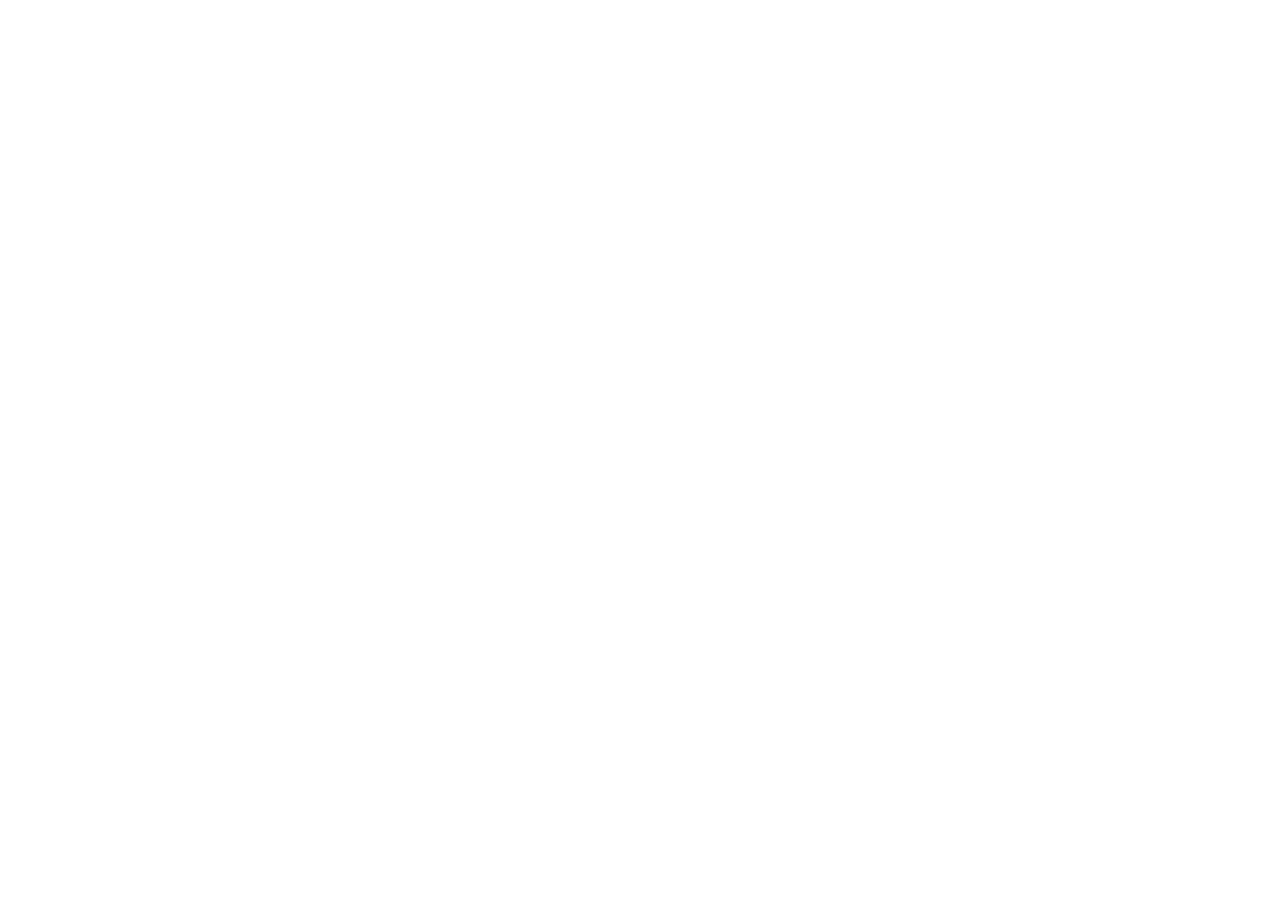
==== platforms/browser/www/index.html @ f149bc7b "created phonegap project" ====
<!DOCTYPE html>
<html>
    <head>
        <meta charset="utf-8">
        <meta name="viewport" content="initial-scale=1, maximum-scale=1, user-scalable=no, width=device-width">
        <title>Blank App</title>
    </head>
    <body>
        <script type="text/javascript" src="cordova.js"></script>
    </body>
</html>
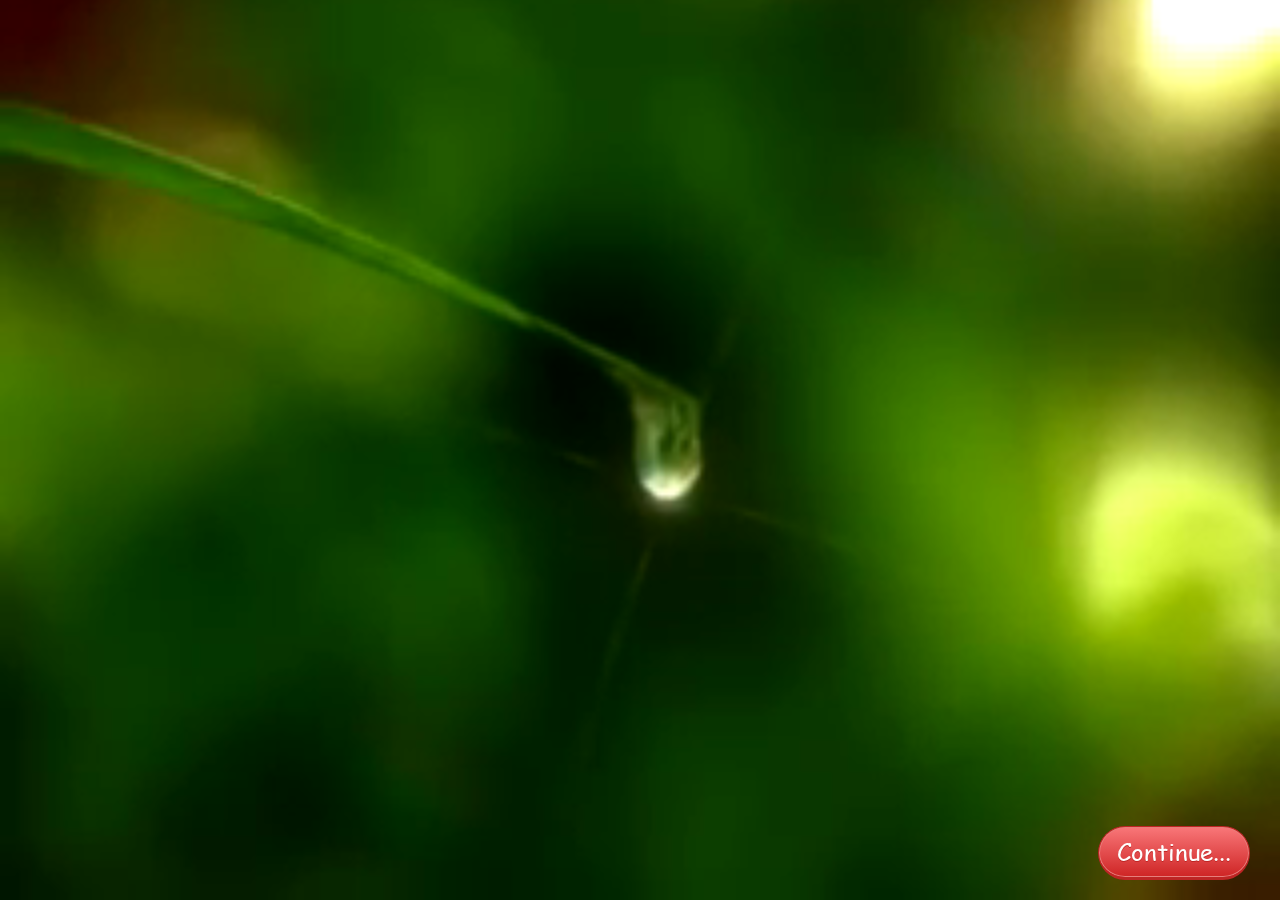
==== commit 9a20f0a8: "video and button added, non functional" ====
--- a/platforms/browser/www/index.html
+++ b/platforms/browser/www/index.html
@@ -3,9 +3,28 @@
     <head>
         <meta charset="utf-8">
         <meta name="viewport" content="initial-scale=1, maximum-scale=1, user-scalable=no, width=device-width">
-        <title>Blank App</title>
+        
+        <link rel="stylesheet" type="text/css" href="css/main.css">
+        <link rel="stylesheet" type="text/css" href="css/reset.css">
+        <link rel="stylesheet" type="text/css" href="css/btn1.css">
+        <link rel="stylesheet" type="text/css" href="css/fonts.css">
+        
+        <title>Olyclick</title>
+
     </head>
     <body>
-        <script type="text/javascript" src="cordova.js"></script>
+
+        <script type="text/javascript" src="script/jquery.1.12.0.min.js"></script>
+        <script type="text/javascript" src="script/script.js"></script>
+        <!-- <script type="text/javascript" src="cordova.js"></script> -->
+
+
+        <video width="320" height="240" autoplay="autoplay" muted>
+            <source src="video/intro1.mp4" type="video/mp4">
+            Your browser does not support the video tag.
+        </video>
+
+        <a href="#" class="button dsgnmoo">Continue...</a>
+
     </body>
 </html>
--- a/platforms/browser/www/css/main.css
+++ b/platforms/browser/www/css/main.css
@@ -0,0 +1,12 @@
+body {
+	background-image: url("../image/bgd1.png");
+	background-size: cover;
+    background-repeat: no-repeat;
+}
+
+video {
+	position: absolute;
+	bottom: 0px;
+	width: 100%    !important;
+	height: auto   !important;
+}--- a/platforms/browser/www/css/btn1.css
+++ b/platforms/browser/www/css/btn1.css
@@ -0,0 +1,62 @@
+a.button {
+    display: block;
+    position: absolute;
+
+    line-height: 50px;
+
+    color: #555;
+    
+    font-family: "bomafont2";
+    font-size: 24px;
+
+    text-align: center;
+    text-decoration: none;
+    text-shadow: 0 1px 0 #fafafa; 
+
+    transition: margin 0.1s; /* to give margin animation time to come back */
+}
+    
+a.button:active {
+    background: #e4e4e4;
+    background: -webkit-gradient(linear, 0 0, 0 bottom, from(#e4e4e4), to(#ededed));
+    background: -moz-linear-gradient(#e4e4e4, #ededed);
+    background: linear-gradient(#e4e4e4, #ededed);
+    border: solid 1px #c2c2c2;
+    border-bottom: solid 3px #b2b1b1;
+    box-shadow: inset 0 0 0 1px #efefef; 
+    /*box-shadow: inset 0 10px 15px 0 #c4c4c4;*/
+    /*top:2px;*/
+    outline: 0px solid transparent;
+    transition: margin 0.1s; /* margin transition */
+}
+
+a.button.dsgnmoo {
+    bottom: 20px;
+    right: 30px;
+    width: 150px;
+    height: 50px;
+
+    background: #f97779;
+    background: -webkit-gradient(linear, 0 0, 0 bottom, from(#f97779), to(#ce2424));
+    background: -moz-linear-gradient(#f97779, #ce2424);
+    background: linear-gradient(#f97779, #ce2424);
+    border: solid 1px #be2424;
+    border-bottom: solid 3px #bd2524;
+    border-radius: 50px;
+    box-shadow: inset 0 0 0 1px #e67e7b;
+    color: #fff;
+    text-shadow: 0 1px 0 #bd2524; 
+}
+    
+a.button.dsgnmoo:active {
+    background: #ce2424;
+    background: -webkit-gradient(linear, 0 0, 0 bottom, from(#ce2424), to(#f97779));
+    background: -moz-linear-gradient(#ce2424, #f97779);
+    background: linear-gradient(#ce2424, #f97779);
+    border: solid 1px #be2424;
+    border-radius: 50px;
+    border-bottom: solid 3px #bd2524;
+    box-shadow: inset 0 0 0 1px #e67e7b; /* box-shadow: inset 0 10px 15px 0 #bd2524; */ 
+    margin-bottom: -7px;
+}
+    --- a/platforms/browser/www/css/fonts.css
+++ b/platforms/browser/www/css/fonts.css
@@ -0,0 +1,8 @@
+@font-face {
+     font-family: "bomafont1";
+     src: url("../font/LDFComicSans.ttf");
+}
+@font-face {
+     font-family: "bomafont2";
+     src: url("../font/ComicSansMSRegular.ttf");
+}
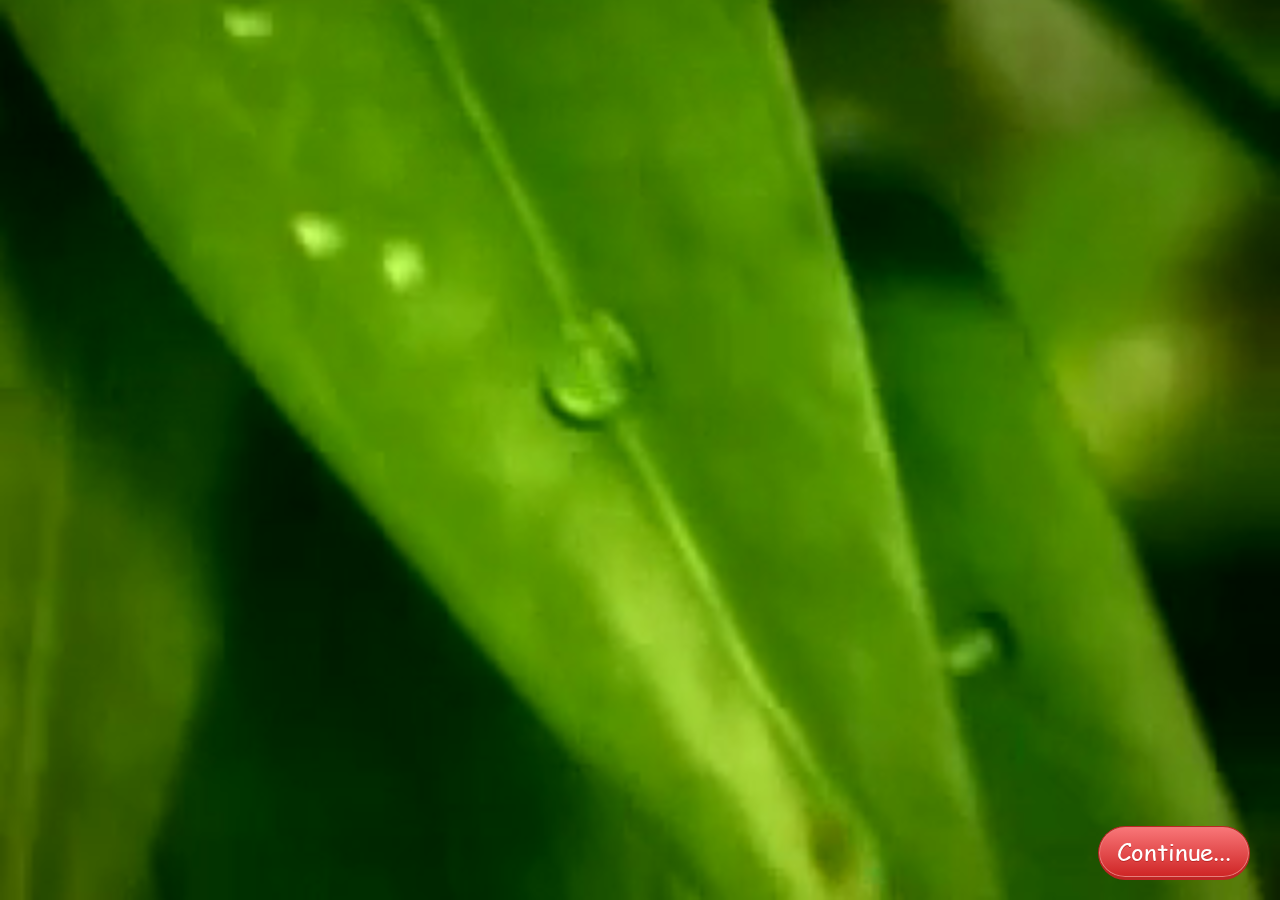
==== commit 0b7f3496: "few hours of freaking smooth animation of intro screen - unsuccessfull" ====
--- a/platforms/browser/www/index.html
+++ b/platforms/browser/www/index.html
@@ -14,17 +14,16 @@
     </head>
     <body>
 
-        <script type="text/javascript" src="script/jquery.1.12.0.min.js"></script>
-        <script type="text/javascript" src="script/script.js"></script>
-        <!-- <script type="text/javascript" src="cordova.js"></script> -->
-
-
-        <video width="320" height="240" autoplay="autoplay" muted>
-            <source src="video/intro1.mp4" type="video/mp4">
-            Your browser does not support the video tag.
+        <video width="320" height="240" autoplay="autoplay" muted loop>
+            <source src="video/intro3.mp4" type="video/mp4">
         </video>
 
-        <a href="#" class="button dsgnmoo">Continue...</a>
+        <a href="#" class="button continue">Continue...</a>
 
+        <script type="text/javascript" src="script/jquery.1.12.0.min.js"></script>
+        <script type="text/javascript" src="script/velocity.min.js"></script>
+        <script type="text/javascript" src="script/script.js"></script>
+
+        <!-- <script type="text/javascript" src="cordova.js"></script> -->
     </body>
 </html>
--- a/platforms/browser/www/css/main.css
+++ b/platforms/browser/www/css/main.css
@@ -6,6 +6,7 @@
 
 video {
 	position: absolute;
+	left: 0px;
 	bottom: 0px;
 	width: 100%    !important;
 	height: auto   !important;
--- a/platforms/browser/www/css/btn1.css
+++ b/platforms/browser/www/css/btn1.css
@@ -13,7 +13,6 @@
     text-decoration: none;
     text-shadow: 0 1px 0 #fafafa; 
 
-    transition: margin 0.1s; /* to give margin animation time to come back */
 }
     
 a.button:active {
@@ -27,10 +26,9 @@
     /*box-shadow: inset 0 10px 15px 0 #c4c4c4;*/
     /*top:2px;*/
     outline: 0px solid transparent;
-    transition: margin 0.1s; /* margin transition */
 }
 
-a.button.dsgnmoo {
+a.button.continue {
     bottom: 20px;
     right: 30px;
     width: 150px;
@@ -46,9 +44,18 @@
     box-shadow: inset 0 0 0 1px #e67e7b;
     color: #fff;
     text-shadow: 0 1px 0 #bd2524; 
+    transition: margin 0.1s; /* to give margin animation time to come back */
+
+
+-webkit-transform: translate3d(0px,0px,0px);
+   -moz-transform: translate3d(0px,0px,0px);
+   -ms-transform: translate3d(0px,0px,0px);
+   -o-transform: translate3d(0px,0px,0px);
+   transform: translate3d(0px,0px,0px); 
+
 }
     
-a.button.dsgnmoo:active {
+a.button.continue:active {
     background: #ce2424;
     background: -webkit-gradient(linear, 0 0, 0 bottom, from(#ce2424), to(#f97779));
     background: -moz-linear-gradient(#ce2424, #f97779);
@@ -57,6 +64,7 @@
     border-radius: 50px;
     border-bottom: solid 3px #bd2524;
     box-shadow: inset 0 0 0 1px #e67e7b; /* box-shadow: inset 0 10px 15px 0 #bd2524; */ 
-    margin-bottom: -7px;
+    /*bottom: -7px;*/
+    /*transition: bottom 0.1s; */
 }
     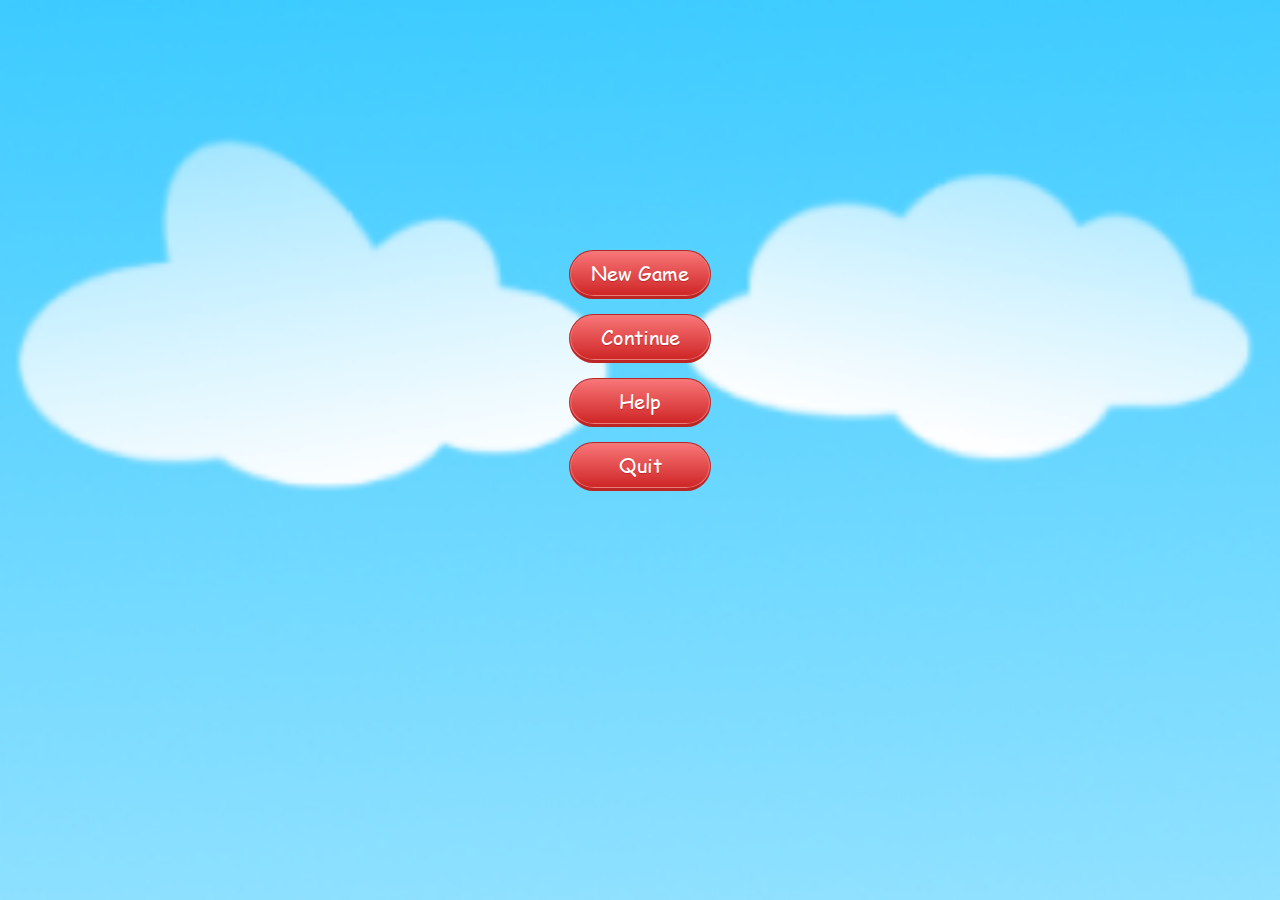
==== commit 1397e49d: "small changes buttons actions" ====
--- a/platforms/browser/www/index.html
+++ b/platforms/browser/www/index.html
@@ -6,7 +6,7 @@
         
         <link rel="stylesheet" type="text/css" href="css/main.css">
         <link rel="stylesheet" type="text/css" href="css/reset.css">
-        <link rel="stylesheet" type="text/css" href="css/btn1.css">
+        <link rel="stylesheet" type="text/css" href="css/btn.css">
         <link rel="stylesheet" type="text/css" href="css/fonts.css">
         
         <title>Olyclick</title>
@@ -14,15 +14,25 @@
     </head>
     <body>
 
-        <video width="320" height="240" autoplay="autoplay" muted loop>
+<!--         <video width="320" height="240" autoplay="autoplay" muted loop>
             <source src="video/intro3.mp4" type="video/mp4">
         </video>
 
-        <a href="#" class="button continue">Continue...</a>
+        <a href="#" class="button start">Continue...</a> -->
+
+        <div class="button-group">
+            <a href="#" class="button newgame">New Game</a>
+            <a href="#" class="button continue">Continue</a>
+            <a href="#" class="button help">Help</a>
+            <a href="#" class="button quit">Quit</a>
+        </div>
+
+
+
 
         <script type="text/javascript" src="script/jquery.1.12.0.min.js"></script>
         <script type="text/javascript" src="script/velocity.min.js"></script>
-        <script type="text/javascript" src="script/script.js"></script>
+        <script type="text/javascript" src="script/mainscript.js"></script>
 
         <!-- <script type="text/javascript" src="cordova.js"></script> -->
     </body>
--- a/platforms/browser/www/css/main.css
+++ b/platforms/browser/www/css/main.css
@@ -8,6 +8,6 @@
 	position: absolute;
 	left: 0px;
 	bottom: 0px;
-	width: 100%    !important;
-	height: auto   !important;
+	height: 100%   !important;
+	width: auto    !important;
 }--- a/platforms/browser/www/css/btn.css
+++ b/platforms/browser/www/css/btn.css
@@ -0,0 +1,57 @@
+a.button {
+    position: absolute;
+    
+    font-family: "bomafont2";
+
+    text-align: center;
+    text-decoration: none;
+
+    background: #f97779;
+    background: -webkit-gradient(linear, 0 0, 0 bottom, from(#f97779), to(#ce2424));
+    background: -moz-linear-gradient(#f97779, #ce2424);
+    background: linear-gradient(#f97779, #ce2424);
+    border: solid 1px #be2424;
+    border-bottom: solid 3px #bd2524;
+    border-radius: 50px;
+    box-shadow: inset 0 0 0 1px #e67e7b;
+    color: #fff;
+    text-shadow: 0 1px 0 #bd2524; 
+}
+a.button.clicked{
+    background: #ce2424;
+    background: -webkit-gradient(linear, 0 0, 0 bottom, from(#ce2424), to(#f97779));
+    background: -moz-linear-gradient(#ce2424, #f97779);
+    background: linear-gradient(#ce2424, #f97779);
+}
+
+a.button.start {
+    display: block;
+    bottom: 20px;
+    right: 30px;
+    width: 160px;
+    height: 60px;
+    line-height: 60px;
+    font-size: 24px;
+}
+
+
+div.button-group{
+    position: relative;
+    display: block;
+    width: 142px;
+    padding: 0;
+    margin: auto;
+    margin-top: 250px;
+    text-align: center;
+}
+
+a.button.newgame, a.button.continue, a.button.help, a.button.quit {
+    /*display: none;*/
+    display: block;
+    position: relative;
+    width: 140px;
+    height: 45px;
+    margin: 15px 0;
+    line-height: 45px;
+    font-size: 20px;
+}